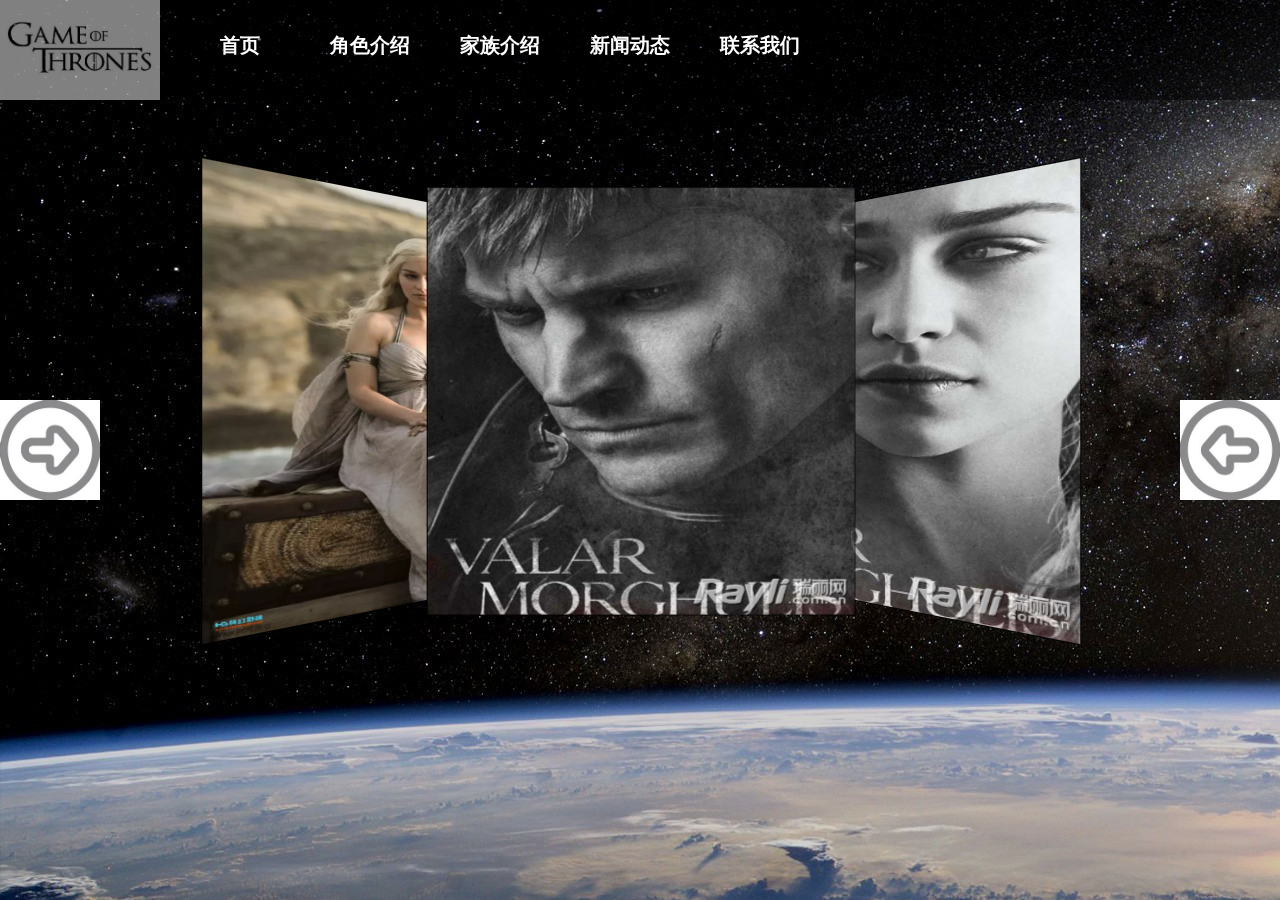
==== index/index2.html @ ced22c93 "new" ====
<!DOCTYPE html>
<html lang="en">
<head>
    <meta charset="UTF-8">
    <title>Title</title>
    <style>
        *{ padding:0; margin:0;  font-family:'微软雅黑';}
        <!--清除浏览器默认样式，浏览器默认字体大小为16px。-->
            body,ul,ol,dl{ padding:0; margin:0;}
        h1,h2,h3,h4,h5,h6{ font-weight:normal; font-size:12px;}
        li{ list-style:none;}
        a{ text-decoration:none; color:#000;}
        em,i{ font-style:normal;}
        b,strong{ font-weight:normal;}
        .clearfix:after{ display:block; content:''; clear:both;}
        .clearfix{ zoom:1;}
        .fl{ float:left;}
        .fr{ float:right;}
        img{ display:block;}
        .w{margin:0 auto;}
        body{
            background: url("../imgs/xk.jpg");
        }
        .head{
            width: 100%;
            height: 100px;
            background:rgba(0,0,0,0.5);
            z-index: 2;
            position: fixed;
            top:0;
            left: 0;
        }
        .logo{
            width: 160px;
            height: 100%;
            display: block;
            float: left;
            opacity: 0.5;
        }
        .logo img{
            width: 100%;
            height: 100%;
        }
        .head a{
            display: block;
            float: left;
            width: 100px;
            height: 50px;
            cursor: pointer;
            border-radius: 15px;
            font-weight: bold;
            color: #fff;
            font-size: 20px;
            font-family:微软雅黑;
            text-align: center;
            line-height: 50px;
            margin: 20px 0 0 30px;
        }
        ul{
            width:400px;
            height:400px;
            margin:200px auto;
            position:relative;
            -webkit-transform-style:preserve-3d;
            perspective:800px;
        }
        ul li{
            position:absolute;
            top:0; left:0;
            width:100%;
            height:100%;
            text-align:center;
            line-height:300px;
            font-size:50px;
            background:#399;
            border:1px solid #000;
            opacity:0;
        }
        ul li img{
            width: 100%;
            height: 100%;
        }
        .l2{
            opacity:0;
            -webkit-transform: translate(-280px,0) rotateY(45deg);
            z-index:3;
        }
        .l1{
            opacity:1;
            -webkit-transform: translate(-220px,0) rotateY(45deg);
            z-index:4;
        }
        .cur{
            opacity:1;
            -webkit-transform:translateZ(50px);
            z-index:5;
        }
        .r1{
            opacity:1;
            -webkit-transform: translate(220px,0) rotateY(-45deg);
            z-index:4;
        }
        .r2{
            opacity:0;
            -webkit-transform: translate(280px,0) rotateY(-45deg);
            z-index:3;
        }
        em{
            display: block;
            width: 100px;
            height: 100px;
            background: red;
            float: left;
            margin-top: 200px;
            cursor:pointer;
        }
        .prev_btn{
            position: absolute;
            left: 0;
            background: url("../imgs/prve.jpg");
            background-size: 100%;
        }
        .next_btn{
            position: absolute;
            right: 0;
            background: url("../imgs/next.jpg");
            background-size: 100%;
        }
    </style>
    <script>
        window.onload = function(){
            var oPrev = document.querySelector('.prev_btn');
            var oNext = document.querySelector('.next_btn');
            var aLi = document.querySelectorAll('ul li');

            var aClass = [];
            for(var i=0;i<aLi.length;i++){
                aClass[i] = aLi[i].className;
            }

            var bOk = false;

            oPrev.onclick = function(){
                if(bOk)return;
                bOk = true;
                aClass.push(aClass.shift());
                change();
            };
            oNext.onclick = function(){
                if(bOk)return;
                bOk = true;
                aClass.unshift(aClass.pop());
                change();
            };
            function change(){
                for(var i=0;i<aLi.length;i++){
                    aLi[i].style.WebkitTransition = '.5s all ease';

                    aLi[i].className = aClass[i];
                }

                var oCur = document.querySelector('.cur');
                function tranEnd(){
                    oCur.removeEventListener('transitionend',tranEnd,false);
                    bOk = false;
                }
                oCur.addEventListener('transitionend',tranEnd,false);

            }
        };
    </script>
</head>
<body>
<!--头部-->
<div class="head">
    <span class="logo"><i><img src="../imgs/3.jpg"> </i> </span>

       <a href="index.html">首页</a>
        <a href="index2.html">角色介绍</a>
       <a href="index4.html">家族介绍</a>
        <a href="javascript:;">新闻动态</a>
       <a href="index3.html">联系我们</a>

</div>
<em class="prev_btn " ></em>
<em class="next_btn"></em>
<ul>
    <li class="l2"><img src="../imgs/1-3.jpg"> </li>
    <li class="l1"><img src="../imgs/1-4.jpg"></li>
    <li class="cur"><img src="../imgs/1-6.jpg"></li>
    <li class="r1"><img src="../imgs/3d-1.jpg"></li>
    <li class="r2"><img src="../imgs/9-2.png"></li>
    <li><img src="../imgs/9-3.jpg"></li>
    <li><img src="../imgs/9-4.jpg"></li>
    <li><img src="../imgs/9-5.jpg"></li>
    <li><img src="../imgs/3d-2.jpg"></li>
    <li><img src="../imgs/3d-3.jpg"></li>
    <li><img src="../imgs/3d-4.jpg"></li>
    <li><img src="../imgs/z1.jpg"></li>
    <li><img src="../imgs/z2.jpg"></li>
    <li><img src="../imgs/z3.jpg"></li>
    <li><img src="../imgs/z4.jpg"></li>
</ul>
</body>
</html>
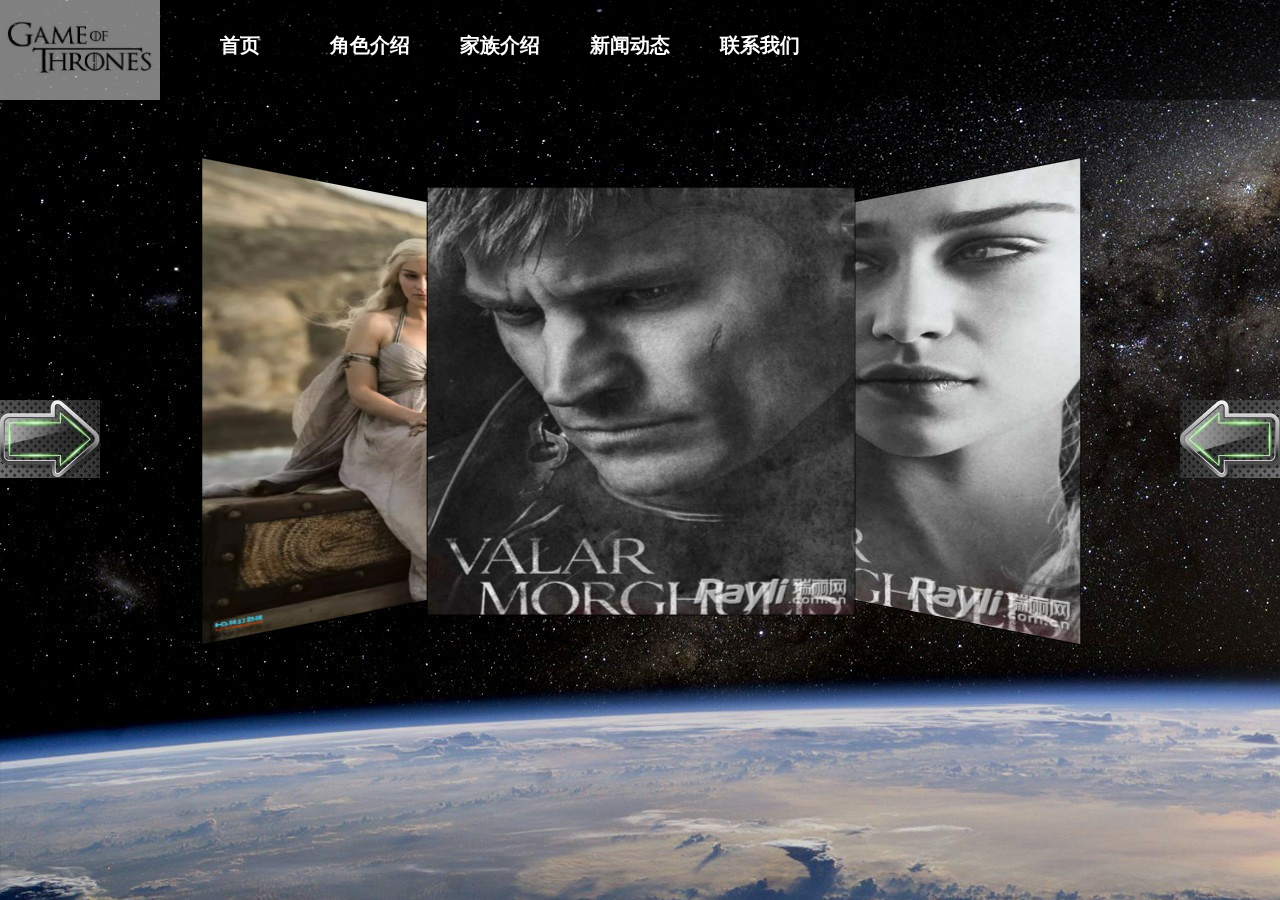
==== commit 63c7e9c1: "new" ====
--- a/index/index2.html
+++ b/index/index2.html
@@ -72,7 +72,6 @@
             text-align:center;
             line-height:300px;
             font-size:50px;
-            background:#399;
             border:1px solid #000;
             opacity:0;
         }
@@ -117,13 +116,13 @@
         .prev_btn{
             position: absolute;
             left: 0;
-            background: url("../imgs/prve.jpg");
+            background: url("../imgs/prve.png") no-repeat;
             background-size: 100%;
         }
         .next_btn{
             position: absolute;
             right: 0;
-            background: url("../imgs/next.jpg");
+            background: url("../imgs/next.png") no-repeat;
             background-size: 100%;
         }
     </style>
@@ -132,7 +131,7 @@
             var oPrev = document.querySelector('.prev_btn');
             var oNext = document.querySelector('.next_btn');
             var aLi = document.querySelectorAll('ul li');
-
+            var oCur = document.querySelector('.cur');
             var aClass = [];
             for(var i=0;i<aLi.length;i++){
                 aClass[i] = aLi[i].className;
@@ -167,6 +166,7 @@
                 oCur.addEventListener('transitionend',tranEnd,false);
 
             }
+
         };
     </script>
 </head>
@@ -174,13 +174,11 @@
 <!--头部-->
 <div class="head">
     <span class="logo"><i><img src="../imgs/3.jpg"> </i> </span>
-
-       <a href="index.html">首页</a>
+       <a href="../index.html">首页</a>
         <a href="index2.html">角色介绍</a>
        <a href="index4.html">家族介绍</a>
         <a href="javascript:;">新闻动态</a>
        <a href="index3.html">联系我们</a>
-
 </div>
 <em class="prev_btn " ></em>
 <em class="next_btn"></em>
